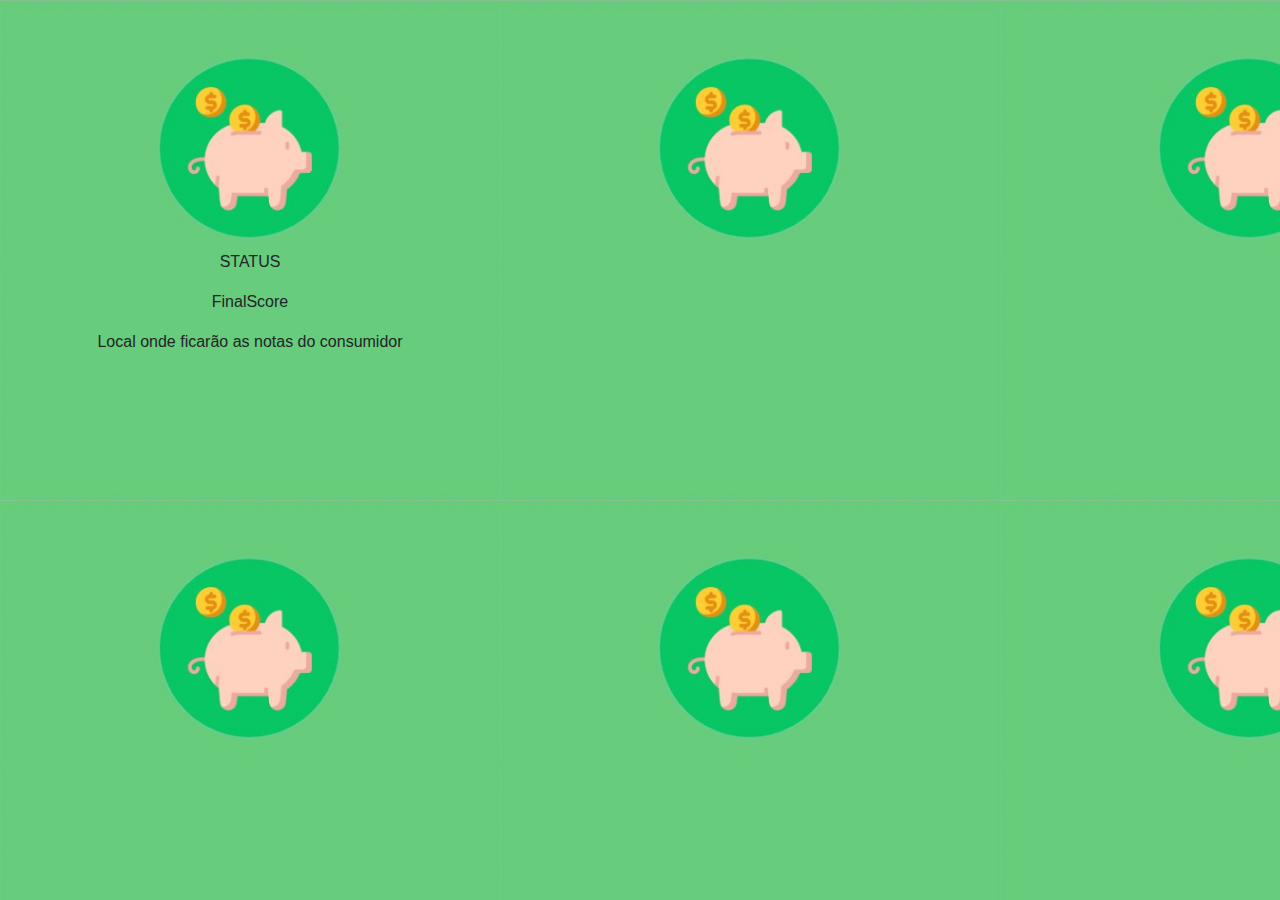
==== popup_principal.html @ cd39d802 "Alguns arquivos que não foram enviados" ====
<!DOCTYPE html>
<html>
<head>
    <title>e-Confia</title>
    <link rel="stylesheet" href="https://maxcdn.bootstrapcdn.com/bootstrap/4.4.1/css/bootstrap.min.css">

     <meta http-equiv="Content-Type" content="text/html; charset=utf-8">
</head>
<body style="height: 350px; width: 500px;background-image: url('/imgs/porkim.png');background-size: 500px 500px">
    <div class="text-center" style="margin-top: 50%; height: 50%">
        <p id="status">STATUS</p>
        <p >FinalScore</p>
        <div id="icone" class="col-lg">
        </div>
        <div id="notas" class="sm-6">
            <p>Local onde ficarão as notas do consumidor</p>
        </div>
    </div>
</body>
</html>
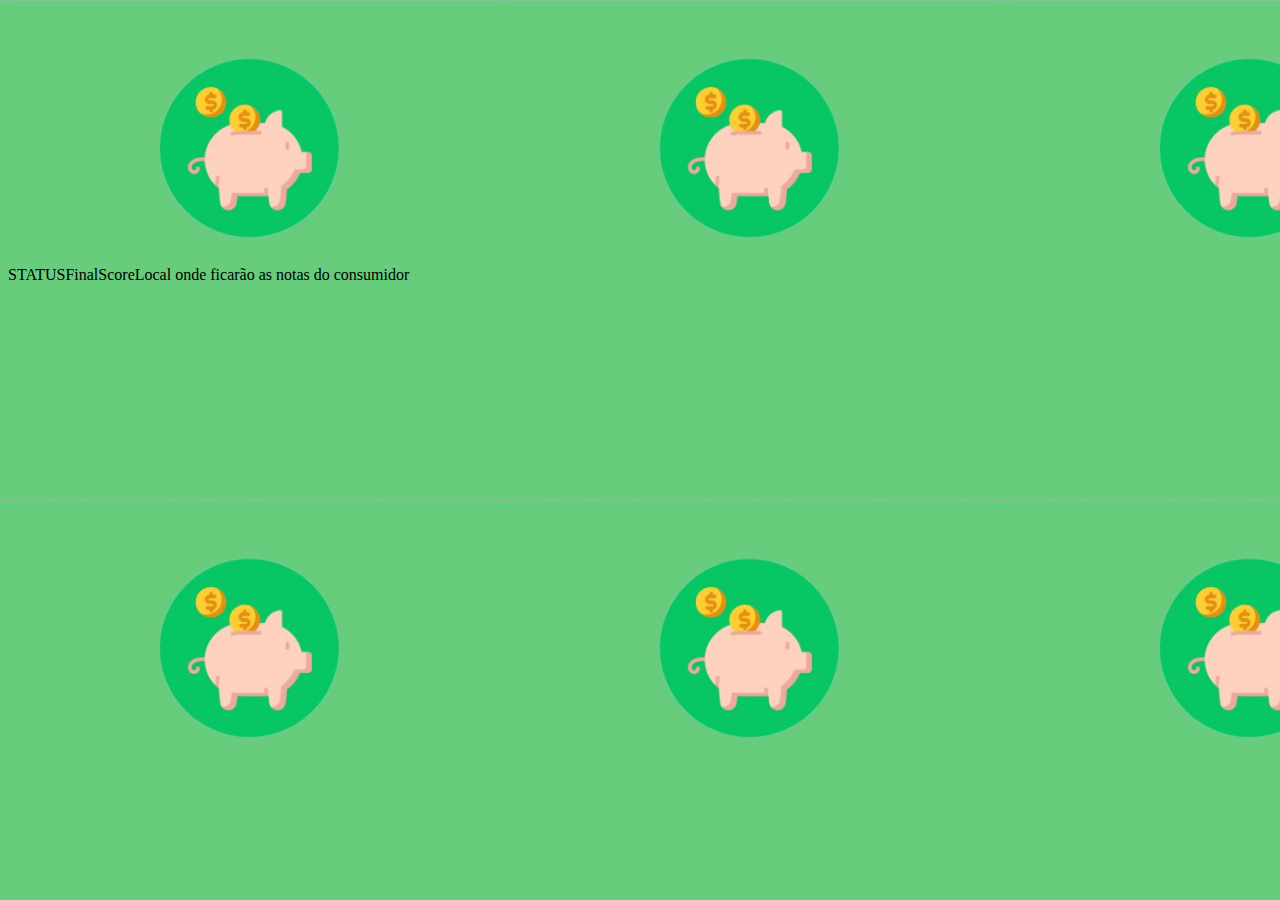
==== commit 79ca0850: "Alterações na estrutura do front-end" ====
--- a/popup_principal.html
+++ b/popup_principal.html
@@ -2,14 +2,15 @@
 <html>
 <head>
     <title>e-Confia</title>
-    <link rel="stylesheet" href="https://maxcdn.bootstrapcdn.com/bootstrap/4.4.1/css/bootstrap.min.css">
+    <link rel="stylesheet" type="text/css" href="css/estilo_popup.css">
+    <script src="/js/script.js"></script>
 
      <meta http-equiv="Content-Type" content="text/html; charset=utf-8">
 </head>
-<body style="height: 350px; width: 500px;background-image: url('/imgs/porkim.png');background-size: 500px 500px">
-    <div class="text-center" style="margin-top: 50%; height: 50%">
+<body>
+    <div class="container">
         <p id="status">STATUS</p>
-        <p >FinalScore</p>
+        <p id="finalScore">FinalScore</p>
         <div id="icone" class="col-lg">
         </div>
         <div id="notas" class="sm-6">
--- a/css/estilo_popup.css
+++ b/css/estilo_popup.css
@@ -0,0 +1,12 @@
+body {
+    height: 350px;
+    width: 500px;
+    background-image: url('/imgs/porkim.png');
+    background-size: 500px 500px;
+}
+
+.container {
+    display: flex;
+    margin-top: 50%;
+    height: 50%;
+}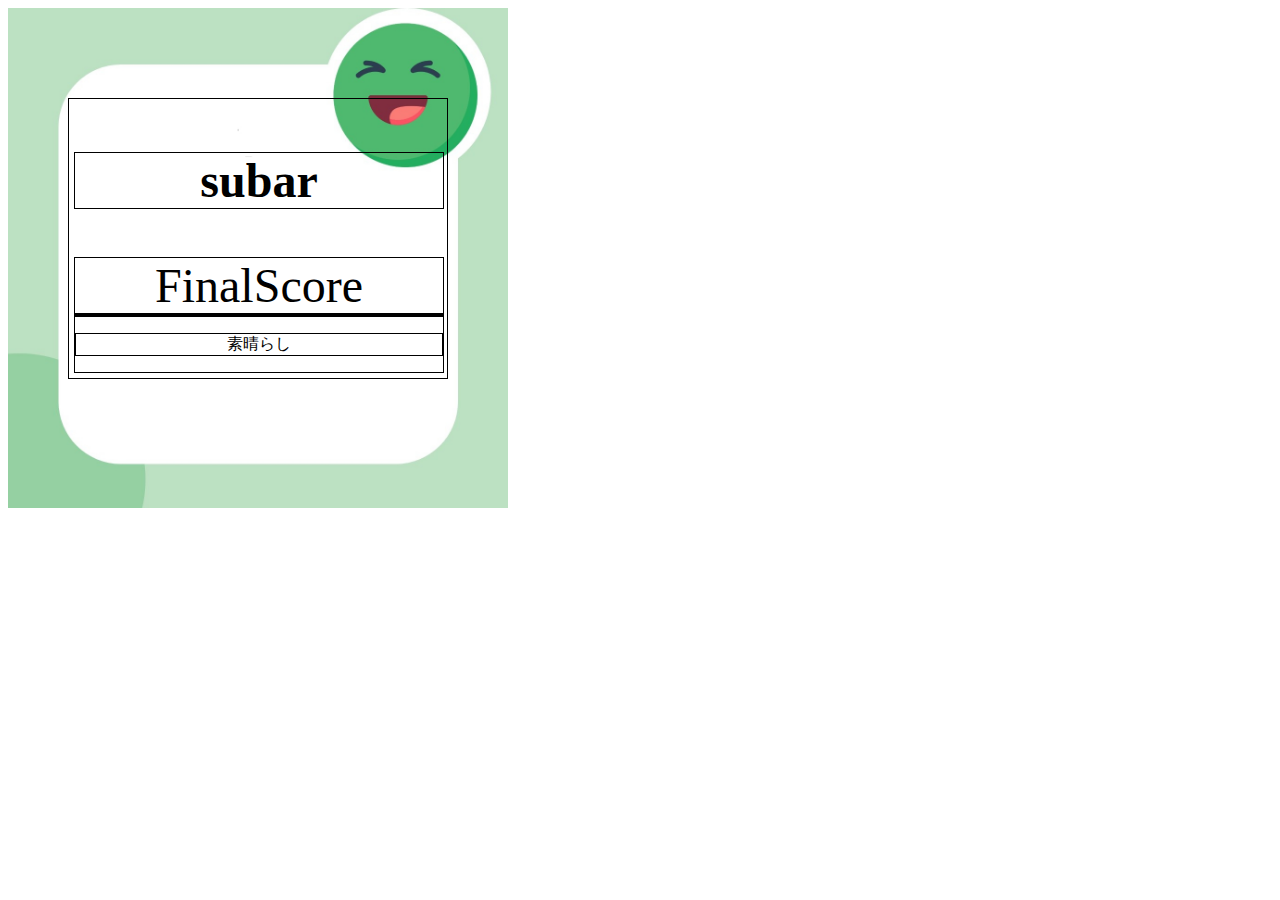
==== commit 495ca4d0: "Criado e especificado as bordas de onde ficarão as informações" ====
--- a/popup_principal.html
+++ b/popup_principal.html
@@ -8,13 +8,15 @@
      <meta http-equiv="Content-Type" content="text/html; charset=utf-8">
 </head>
 <body>
-    <div class="container">
-        <p id="status">STATUS</p>
-        <p id="finalScore">FinalScore</p>
-        <div id="icone" class="col-lg">
-        </div>
-        <div id="notas" class="sm-6">
-            <p>Local onde ficarão as notas do consumidor</p>
+    <div class="background-container">
+        <div class="container">
+            <p id="status">subar</p>
+            <div id="finalScore">FinalScore</div>
+            <div id="icone">
+            </div>
+            <div id="notas">
+                <p>素晴らし</p>
+            </div>
         </div>
     </div>
 </body>
--- a/css/estilo_popup.css
+++ b/css/estilo_popup.css
@@ -1,12 +1,43 @@
 body {
-    height: 350px;
+
+    height: 500px;
     width: 500px;
-    background-image: url('/imgs/porkim.png');
-    background-size: 500px 500px;
 }
 
+.background-container {
+    background-image: url('/imgs/modelo_3.png');
+    background-size: 100%;
+    width:100%;
+    height: 100%;
+    
+    display: flex;
+    flex-direction: column;
+}
 .container {
+    margin: 60px;
+    margin-top: 90px;  
+    
+
     display: flex;
-    margin-top: 50%;
-    height: 50%;
-}+    flex-direction: column;
+    justify-content: flex-start;
+    padding: 5px;
+    border: 1px solid;
+}
+.container * {
+    display: flex;
+    justify-content: center;
+    border: 1px solid;
+    width: 100%;
+}
+
+#status{
+font-weight: bold;
+font-size: 3rem;
+}
+
+#finalScore{
+    font-size: 3rem;
+}
+#icone
+#notas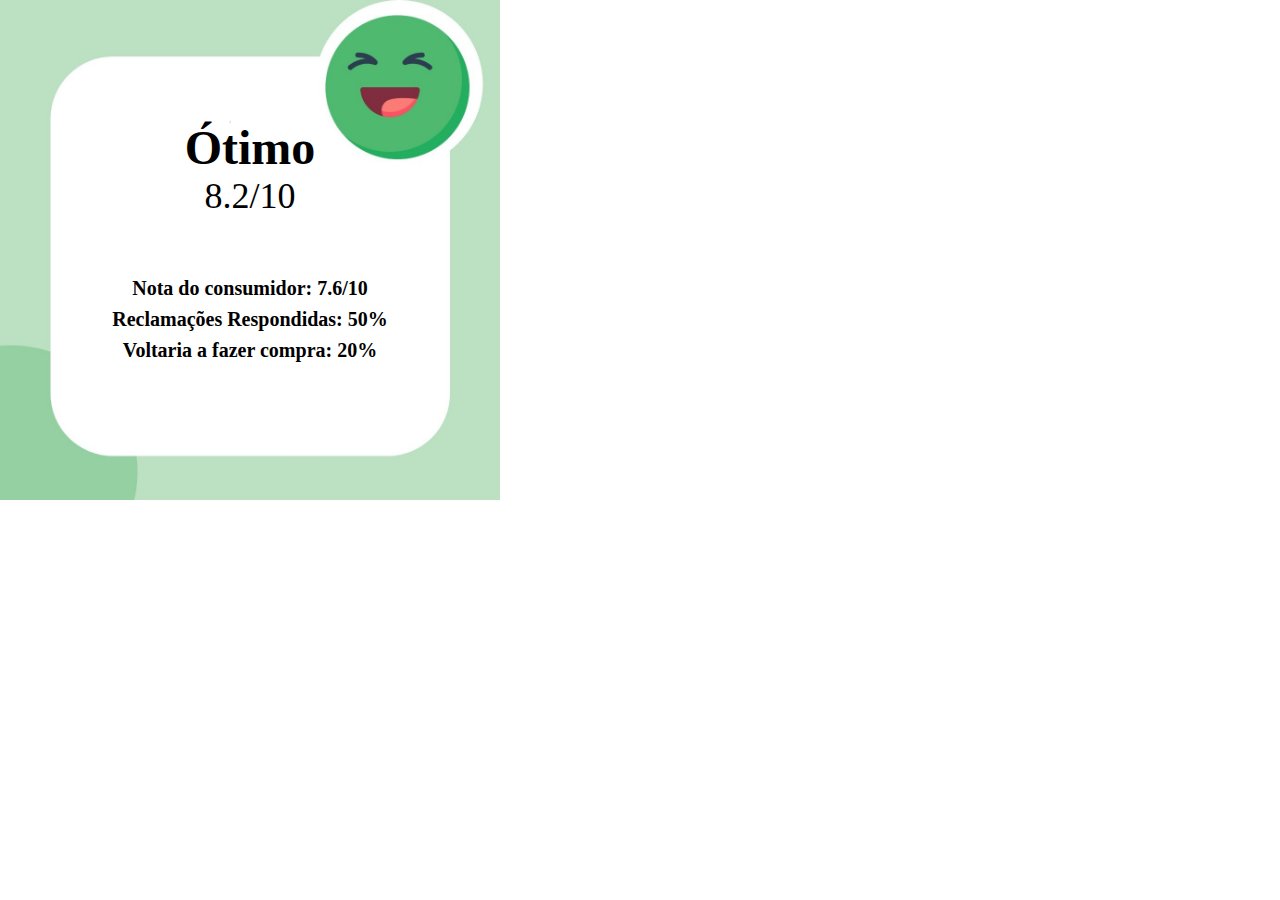
==== commit f8f27608: "Design do popup completo" ====
--- a/popup_principal.html
+++ b/popup_principal.html
@@ -9,7 +9,22 @@
 </head>
 <body>
     <div class="background-container">
-        <div class="container">
+        <div class="score-container">
+            <div class="status">Ótimo</div>
+            <div class="score">8.2/10</div>
+        </div>
+        <div class="complement-info">
+            <div class="score">
+                Nota do consumidor: 7.6/10
+            </div>
+            <div class="score">
+                Reclamações Respondidas: 50%
+            </div>
+            <div class="score">
+                Voltaria a fazer compra: 20%
+            </div>
+        </div>
+        <!-- <div class="container">
             <p id="status">subar</p>
             <div id="finalScore">FinalScore</div>
             <div id="icone">
@@ -17,7 +32,7 @@
             <div id="notas">
                 <p>素晴らし</p>
             </div>
-        </div>
+        </div> -->
     </div>
 </body>
 </html>--- a/css/estilo_popup.css
+++ b/css/estilo_popup.css
@@ -1,5 +1,8 @@
+* {
+    box-sizing: border-box
+}
 body {
-
+    margin: 0;
     height: 500px;
     width: 500px;
 }
@@ -9,35 +12,34 @@
     background-size: 100%;
     width:100%;
     height: 100%;
+    padding: 80px;
     
     display: flex;
     flex-direction: column;
 }
-.container {
-    margin: 60px;
-    margin-top: 90px;  
-    
 
-    display: flex;
-    flex-direction: column;
-    justify-content: flex-start;
-    padding: 5px;
-    border: 1px solid;
-}
-.container * {
-    display: flex;
-    justify-content: center;
-    border: 1px solid;
-    width: 100%;
+.score-container {
+    text-align: center;
+    margin-bottom: 60px;
+    margin-top: 40px;
 }
 
-#status{
-font-weight: bold;
-font-size: 3rem;
+.score-container > .status {
+    font-size: 48px;
+    font-weight: bold;
 }
 
-#finalScore{
-    font-size: 3rem;
+.score-container > .score {
+    font-size: 36px;
 }
-#icone
-#notas+
+.complement-info {
+    text-align: center;
+    font-weight: bold;
+    font-size: 20px;
+}
+
+
+.complement-info > .score{
+    margin-bottom: 8px;
+}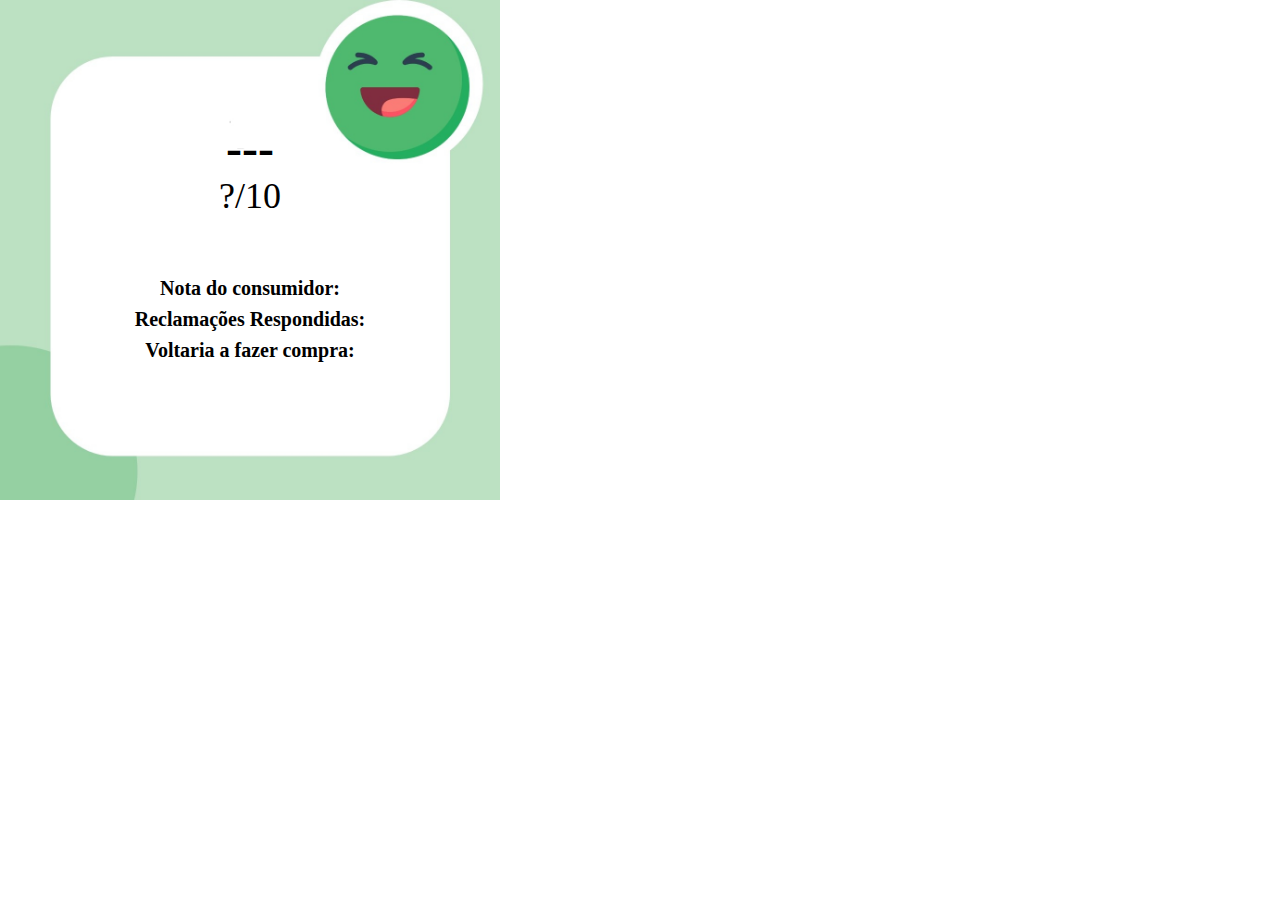
==== commit 0bcb59c2: "Arrumados alguns bugs" ====
--- a/popup_principal.html
+++ b/popup_principal.html
@@ -10,29 +10,20 @@
 <body>
     <div class="background-container">
         <div class="score-container">
-            <div class="status">Ótimo</div>
-            <div class="score">8.2/10</div>
+            <div id="js/status" class="status">---</div>
+            <div id="js/score" class="score">?/10</div>
         </div>
         <div class="complement-info">
-            <div class="score">
-                Nota do consumidor: 7.6/10
+            <div id="js/consumer" class="score">
+                Nota do consumidor:
             </div>
-            <div class="score">
-                Reclamações Respondidas: 50%
+            <div id="js/resp" class="score">
+                Reclamações Respondidas:
             </div>
-            <div class="score">
-                Voltaria a fazer compra: 20%
+            <div id="js/dealagain" class="score">
+                Voltaria a fazer compra:
             </div>
         </div>
-        <!-- <div class="container">
-            <p id="status">subar</p>
-            <div id="finalScore">FinalScore</div>
-            <div id="icone">
-            </div>
-            <div id="notas">
-                <p>素晴らし</p>
-            </div>
-        </div> -->
     </div>
 </body>
 </html>